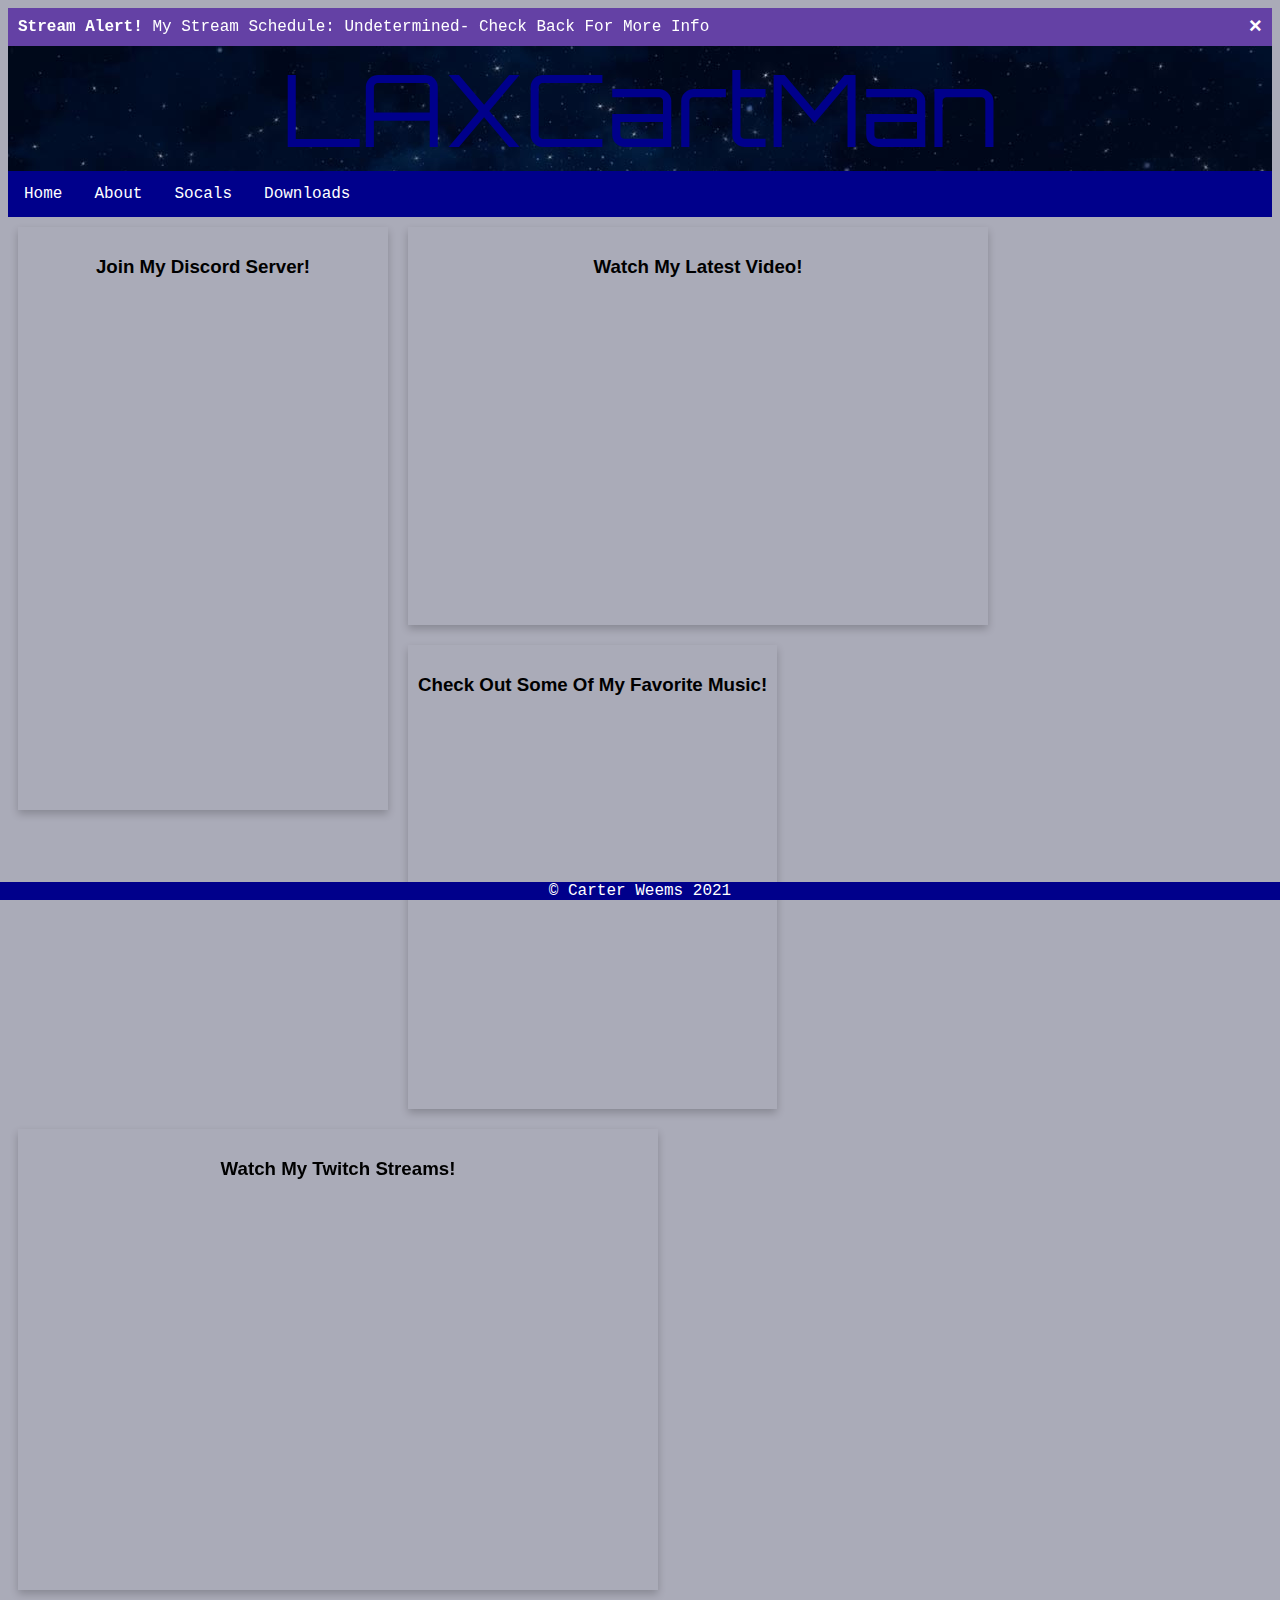
==== index.html @ dba1c55d "Twitch Embed V.2" ====
<!DOCTYPE html> 
<html> 
<body>
<head>
<!-- Import Things -->
  <link href="https://fonts.googleapis.com/css2?family=Orbitron:wght@500&display=swap" rel="stylesheet">
  <meta name="viewport" content="width=device-width, initial-scale=1">
<link rel="stylesheet" href="index.css">
  <!-- Title -->
  <title>LAXCartMan | Home</title>        
</head>
<!-- Stream Schedule Banner-->
<div class="alert">
  <span class="closebtn" onclick="this.parentElement.style.display='none';">&times;</span> 
  <strong>Stream Alert!</strong> My Stream Schedule: Undetermined- Check Back For More Info 
</div>
<!-- Header -->
  <header class="h-text h-background"><a class="h-text" href="index.html ">LAXCartMan</a></header>
<!-- Navigation -->
<ul class="nav-ul">
  <li class="nav-li"><a href="index.html">Home</a></li>
  <li class="nav-li"><a href="#about">About</a></li>
  <li class="nav-li"><a href="pages/socials.html">Socals</a></li>
  <li class="dropdown nav-li">
    <a href="javascript:void(0)" class="dropbtn">Downloads </a>
    <div class="dropdown-content">
      <a href="pages/downloads.html">Texture Packs</a>
      <a href="pages/downloads.html">Other</a>
      </div>
  </li>
</ul>

<!-- Discord Card -->
<div class="card-3">
  <h3>Join My Discord Server!</h3>
  <iframe src="https://discord.com/widget?id=780791716201365555&theme=dark" width="350" height="500" allowtransparency="true" frameborder="0" sandbox="allow-popups allow-popups-to-escape-sandbox allow-same-origin allow-scripts"></iframe>

</div>
<!-- YouTube Card -->
<div class="card-1">
  <h3>Watch My Latest Video!</h3>
  <iframe width="560" height="315" src="https://www.youtube.com/embed/o9Cgh6QLuSY" frameborder="0" allow="accelerometer; autoplay; clipboard-write; encrypted-media; gyroscope; picture-in-picture" allowfullscreen></iframe>
</div>
<!-- Spotify Card -->
<div class="card-2">
  <h3>Check Out Some Of My Favorite Music!</h3>
  <iframe src="https://open.spotify.com/embed/user/6rpfhe7sl9gnvjb8aa0qawn08/playlist/5vR5BxGsNOelpmhzzqJoOF" width="300" height="380" frameborder="0" allowtransparency="true" allow="encrypted-media"></iframe>
</div>
<!-- Twitch Card-->
<div class="card-3">
  <h3>Watch My Twitch Streams!</h3>
  <iframe src="https://player.twitch.tv/?channel=laxcartman_&parent=www.laxcartman.github.io" frameborder="0" allowfullscreen="true" scrolling="no" height="378" width="620"></iframe>
</div>


<!-- Footer -->
  <footer class="f-text">
  <a href="https://www.youtube.com/watch?v=dQw4w9WgXcQ&ab_channel=RickAstleyVEVO" target="_blank">© Carter Weems 2021</a>
  </footer>
  </body>
</html>
---- index.css ----
/* Customize Background Color */
body {
  background-color: #AAABB8;
  min-height: 100vh-;
}
/* Header Custimization */
.h-text { /* Header Text */
  font-family:'Orbitron', sans-serif;
  font-size: 100px;
  text-align: center;
  color: darkblue;
  text-decoration: none;
}
.h-text:hover {
  color: blue;
  text-decoration: none;
}

.h-background { /* Header Background */
  background-image: url(https://laxcartman.github.io/images/header-background.jpg);
  height: 125px;
  

}
/* Navigation Custimization */
.nav-ul {  /* Navigation UL */
  list-style-type: none;
  margin: 0;
  padding: 0;
  overflow: hidden;
  background-color: darkblue;
  font-family: 'Courier New';
}

.nav-li {  /* Navigation LI */
  float: left;
}

.nav-li a, .dropbtn {  /* Navigation LI Active, Drop Button */
  display: inline-block;
  color: white;
  text-align: center;
  padding: 14px 16px;
  text-decoration: none;
}

.nav-li a:hover, .dropdown:hover .dropbtn {  /* Navigation LI :Hover, Dropdown:hover, Drop Button*/
  background-color: blue;
}

.nav-li.dropdown {
  display: inline-block;
}

.dropdown-content {
  display: none;
  position: absolute;
  background-color: #f9f9f9;
  min-width: 160px;
  box-shadow: 0px 8px 16px 0px rgba(0,0,0,0.2);
  z-index: 1;
}

.dropdown-content a {
  color: black;
  padding: 12px 16px;
  text-decoration: none;
  display: block;
  text-align: left;
}

.dropdown-content a:hover {background-color: #f1f1f1;}

.dropdown:hover .dropdown-content {
  display: block;
}
/* Footer Custimizaton */
.f-text {
  text-decoration: none;
  font-family: 'Courier New';
  color: white;
  background-color: darkblue;
  left: 0;
  bottom: 0;
  width: 100%;
  position: fixed;
  text-align: center;
}

.f-text a {
  color: white;
  text-decoration: none;
  padding: 0px 16px; 
  text-align: center;
}
.f-text a:hover {
  background-color: blue;
}
/* Stream Alert */ 
.alert {
  padding: 10px;
  background-color: #6441a5;
  color: white;
  font-family: 'Courier New', Courier, monospace;
  text-decoration: none;
}

.closebtn {
  margin-left: 15px;
  color: white;
  font-weight: bold;
  float: right;
  font-size: 22px;
  line-height: 20px;
  cursor: pointer;
  transition: 0.3s;
}

.closebtn:hover {
  color: black;
}
/* Image Custimation */
.images {
  width: 350px;
}

.card {
  box-shadow: 0 4px 8px 0 rgba(0, 0, 0, 0.2);
  max-width: 350px;
  margin: 10px;
  text-align: center;
  font-family: arial;
  float: left;
}

.card-1 {
  box-shadow: 0 4px 8px 0 rgba(0, 0, 0, 0.2);
  max-width: 1920px;
  padding: 10px;
  margin: 10px;
  text-align: center;
  font-family: arial;
  float: left;
}
.card-2 {
  box-shadow: 0 4px 8px 0 rgba(0, 0, 0, 0.2);
  max-width: 1920px;
  margin: 10px;
  padding: 10px;
  text-align: center;
  font-family: arial;
  float: left;
}
.card-3 {
  box-shadow: 0 4px 8px 0 rgba(0, 0, 0, 0.2);
  max-width: 1920px;
  margin: 10px;
  padding: 10px;
  text-align: center;
  font-family: arial;
  float: left;
}
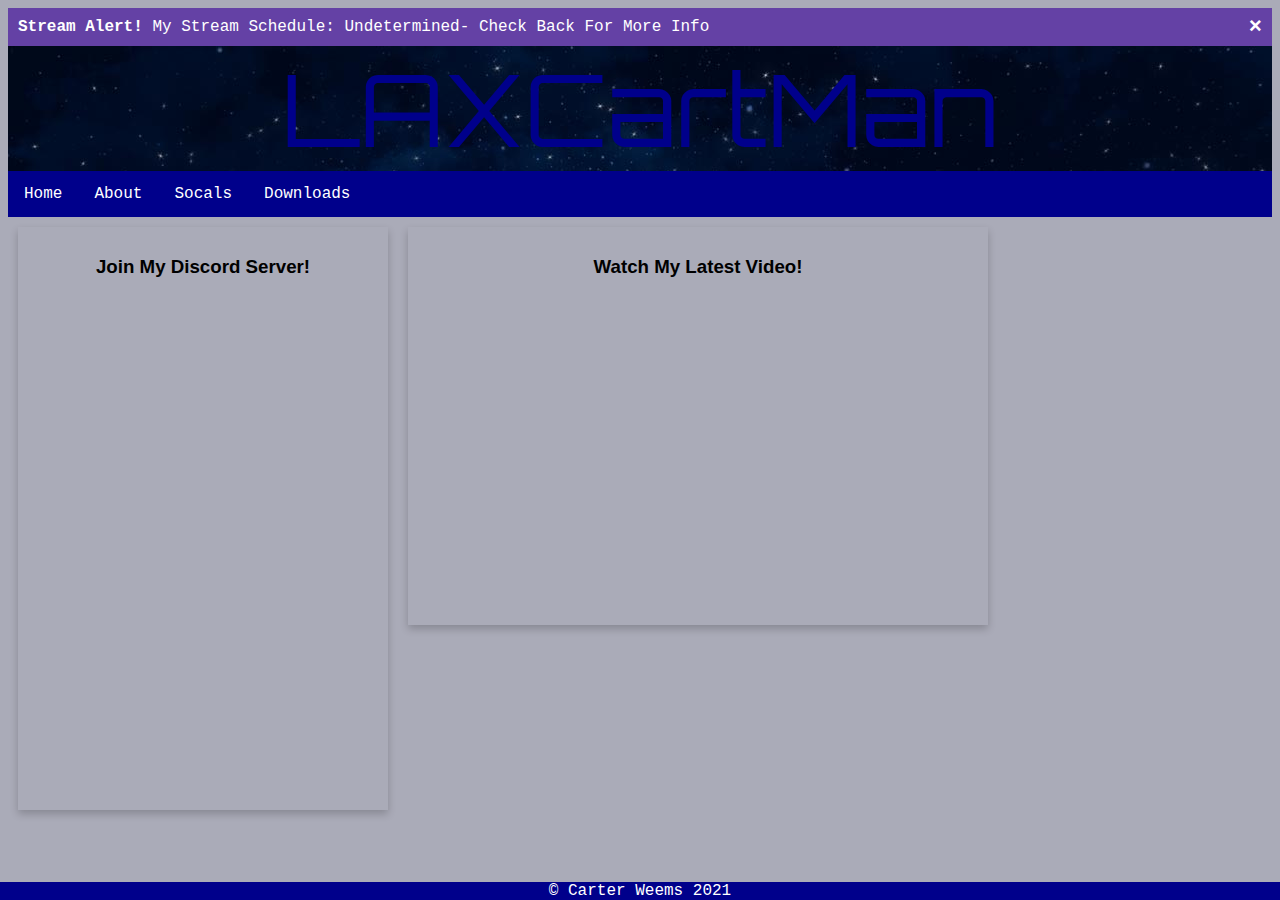
==== commit 0177dd4e: "I guess it will work for now" ====
--- a/index.html
+++ b/index.html
@@ -41,17 +41,17 @@
   <h3>Watch My Latest Video!</h3>
   <iframe width="560" height="315" src="https://www.youtube.com/embed/o9Cgh6QLuSY" frameborder="0" allow="accelerometer; autoplay; clipboard-write; encrypted-media; gyroscope; picture-in-picture" allowfullscreen></iframe>
 </div>
-<!-- Spotify Card -->
+<!-- Spotify Card 
 <div class="card-2">
   <h3>Check Out Some Of My Favorite Music!</h3>
   <iframe src="https://open.spotify.com/embed/user/6rpfhe7sl9gnvjb8aa0qawn08/playlist/5vR5BxGsNOelpmhzzqJoOF" width="300" height="380" frameborder="0" allowtransparency="true" allow="encrypted-media"></iframe>
-</div>
-<!-- Twitch Card-->
+</div>-->
+<!-- Twitch Card
 <div class="card-3">
   <h3>Watch My Twitch Streams!</h3>
-  <iframe src="https://player.twitch.tv/?channel=laxcartman_&parent=www.laxcartman.github.io" frameborder="0" allowfullscreen="true" scrolling="no" height="378" width="620"></iframe>
+  <iframe src="https://player.twitch.tv/?channel=laxcartman_&parent=www.github.com" frameborder="0" allowfullscreen="true" scrolling="no" height="378" width="620"></iframe>
 </div>
-
+-->
 
 <!-- Footer -->
   <footer class="f-text">
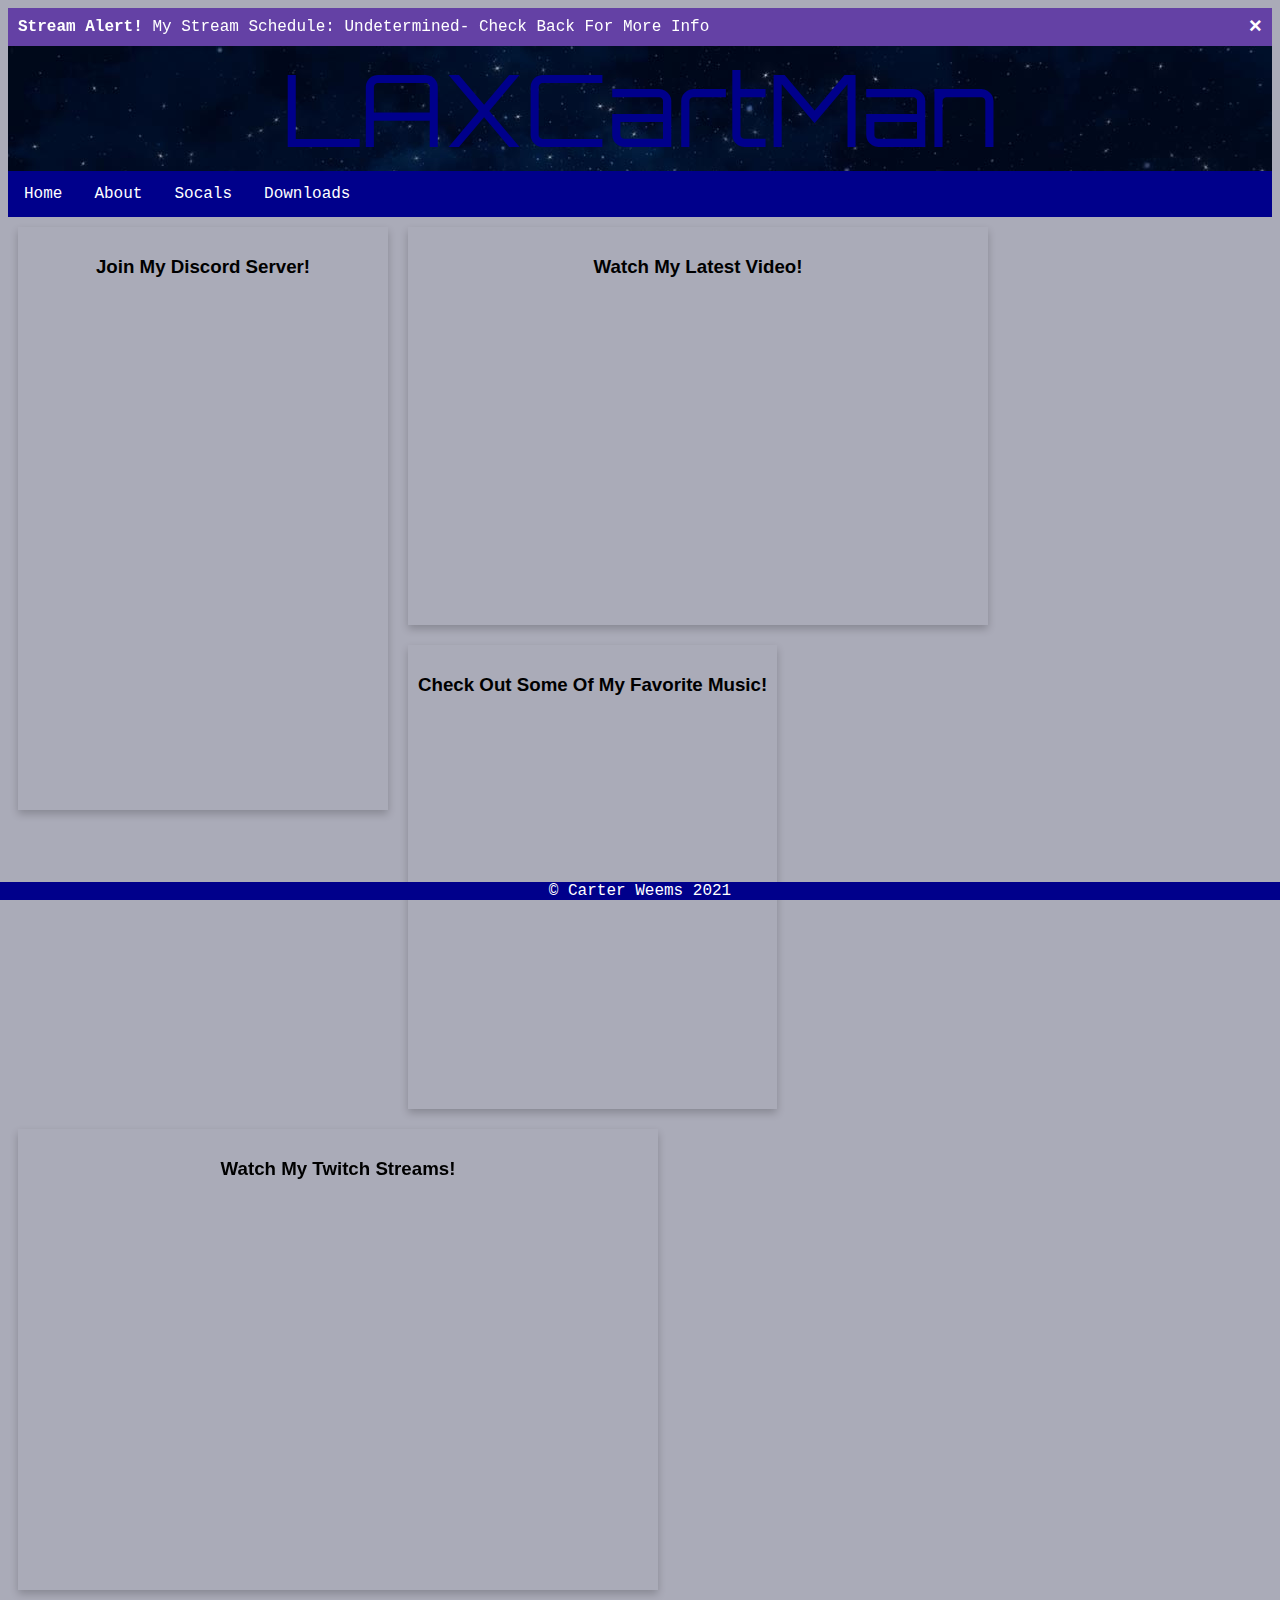
==== commit ab0cdf18: "try again for chrome" ====
--- a/index.html
+++ b/index.html
@@ -41,17 +41,17 @@
   <h3>Watch My Latest Video!</h3>
   <iframe width="560" height="315" src="https://www.youtube.com/embed/o9Cgh6QLuSY" frameborder="0" allow="accelerometer; autoplay; clipboard-write; encrypted-media; gyroscope; picture-in-picture" allowfullscreen></iframe>
 </div>
-<!-- Spotify Card 
+<!-- Spotify Card -->
 <div class="card-2">
   <h3>Check Out Some Of My Favorite Music!</h3>
   <iframe src="https://open.spotify.com/embed/user/6rpfhe7sl9gnvjb8aa0qawn08/playlist/5vR5BxGsNOelpmhzzqJoOF" width="300" height="380" frameborder="0" allowtransparency="true" allow="encrypted-media"></iframe>
-</div>-->
-<!-- Twitch Card
+</div>
+<!-- Twitch Card-->
 <div class="card-3">
   <h3>Watch My Twitch Streams!</h3>
   <iframe src="https://player.twitch.tv/?channel=laxcartman_&parent=www.github.com" frameborder="0" allowfullscreen="true" scrolling="no" height="378" width="620"></iframe>
 </div>
--->
+
 
 <!-- Footer -->
   <footer class="f-text">
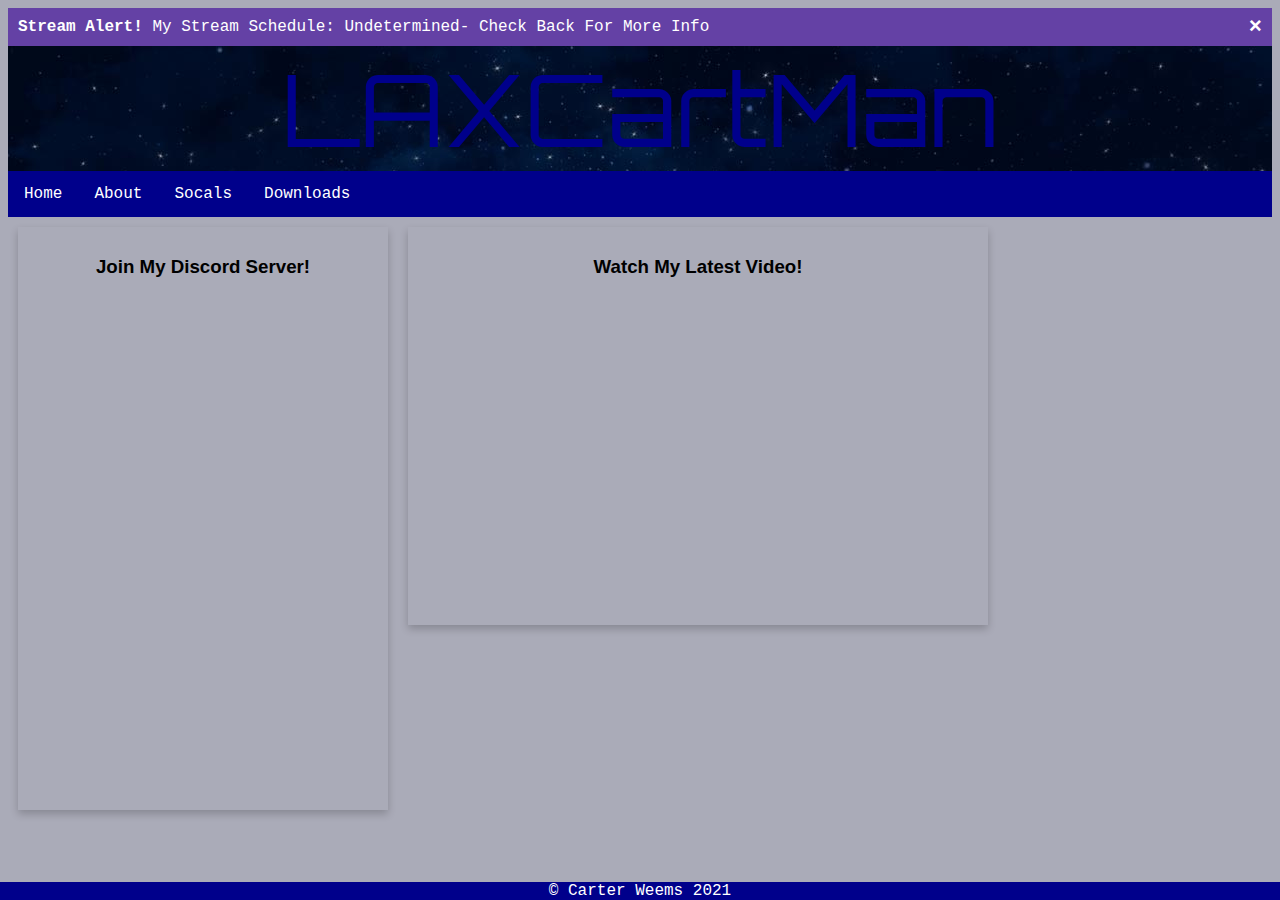
==== commit 97af23d8: "Didn't Work Damit" ====
--- a/index.html
+++ b/index.html
@@ -41,12 +41,12 @@
   <h3>Watch My Latest Video!</h3>
   <iframe width="560" height="315" src="https://www.youtube.com/embed/o9Cgh6QLuSY" frameborder="0" allow="accelerometer; autoplay; clipboard-write; encrypted-media; gyroscope; picture-in-picture" allowfullscreen></iframe>
 </div>
-<!-- Spotify Card -->
+<!-- Spotify Card 
 <div class="card-2">
   <h3>Check Out Some Of My Favorite Music!</h3>
   <iframe src="https://open.spotify.com/embed/user/6rpfhe7sl9gnvjb8aa0qawn08/playlist/5vR5BxGsNOelpmhzzqJoOF" width="300" height="380" frameborder="0" allowtransparency="true" allow="encrypted-media"></iframe>
-</div>
-<!-- Twitch Card-->
+</div>-->
+<!-- Twitch Card
 <div class="card-3">
   <h3>Watch My Twitch Streams!</h3>
   <iframe src="https://player.twitch.tv/?channel=laxcartman_&parent=www.github.com" frameborder="0" allowfullscreen="true" scrolling="no" height="378" width="620"></iframe>
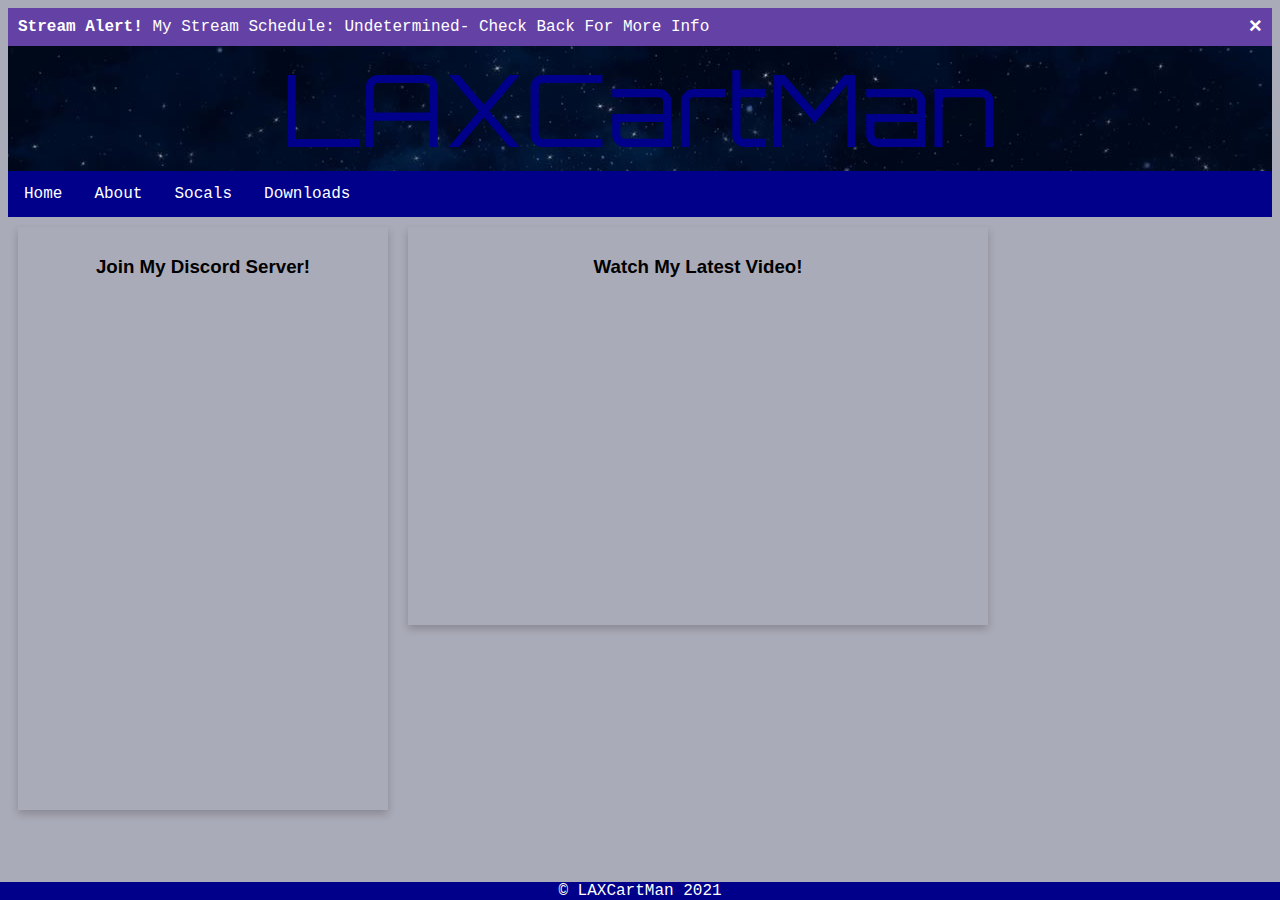
==== commit 186d5520: "About Me" ====
--- a/index.html
+++ b/index.html
@@ -19,7 +19,7 @@
 <!-- Navigation -->
 <ul class="nav-ul">
   <li class="nav-li"><a href="index.html">Home</a></li>
-  <li class="nav-li"><a href="#about">About</a></li>
+  <li class="nav-li"><a href="pages/about.html">About</a></li>
   <li class="nav-li"><a href="pages/socials.html">Socals</a></li>
   <li class="dropdown nav-li">
     <a href="javascript:void(0)" class="dropbtn">Downloads </a>
@@ -46,16 +46,12 @@
   <h3>Check Out Some Of My Favorite Music!</h3>
   <iframe src="https://open.spotify.com/embed/user/6rpfhe7sl9gnvjb8aa0qawn08/playlist/5vR5BxGsNOelpmhzzqJoOF" width="300" height="380" frameborder="0" allowtransparency="true" allow="encrypted-media"></iframe>
 </div>-->
-<!-- Twitch Card
-<div class="card-3">
-  <h3>Watch My Twitch Streams!</h3>
-  <iframe src="https://player.twitch.tv/?channel=laxcartman_&parent=www.github.com" frameborder="0" allowfullscreen="true" scrolling="no" height="378" width="620"></iframe>
-</div>
+<!-- Twitch Card -->
 
 
 <!-- Footer -->
   <footer class="f-text">
-  <a href="https://www.youtube.com/watch?v=dQw4w9WgXcQ&ab_channel=RickAstleyVEVO" target="_blank">© Carter Weems 2021</a>
+  <a href="https://www.youtube.com/watch?v=dQw4w9WgXcQ&ab_channel=RickAstleyVEVO" target="_blank">© LAXCartMan 2021</a>
   </footer>
   </body>
 </html> 
--- a/index.css
+++ b/index.css
@@ -123,7 +123,12 @@
 .images {
   width: 350px;
 }
-
+.images-1 {
+  width: 473px;
+}
+.images-2 {
+  width: 240px;
+}
 .card {
   box-shadow: 0 4px 8px 0 rgba(0, 0, 0, 0.2);
   max-width: 350px;
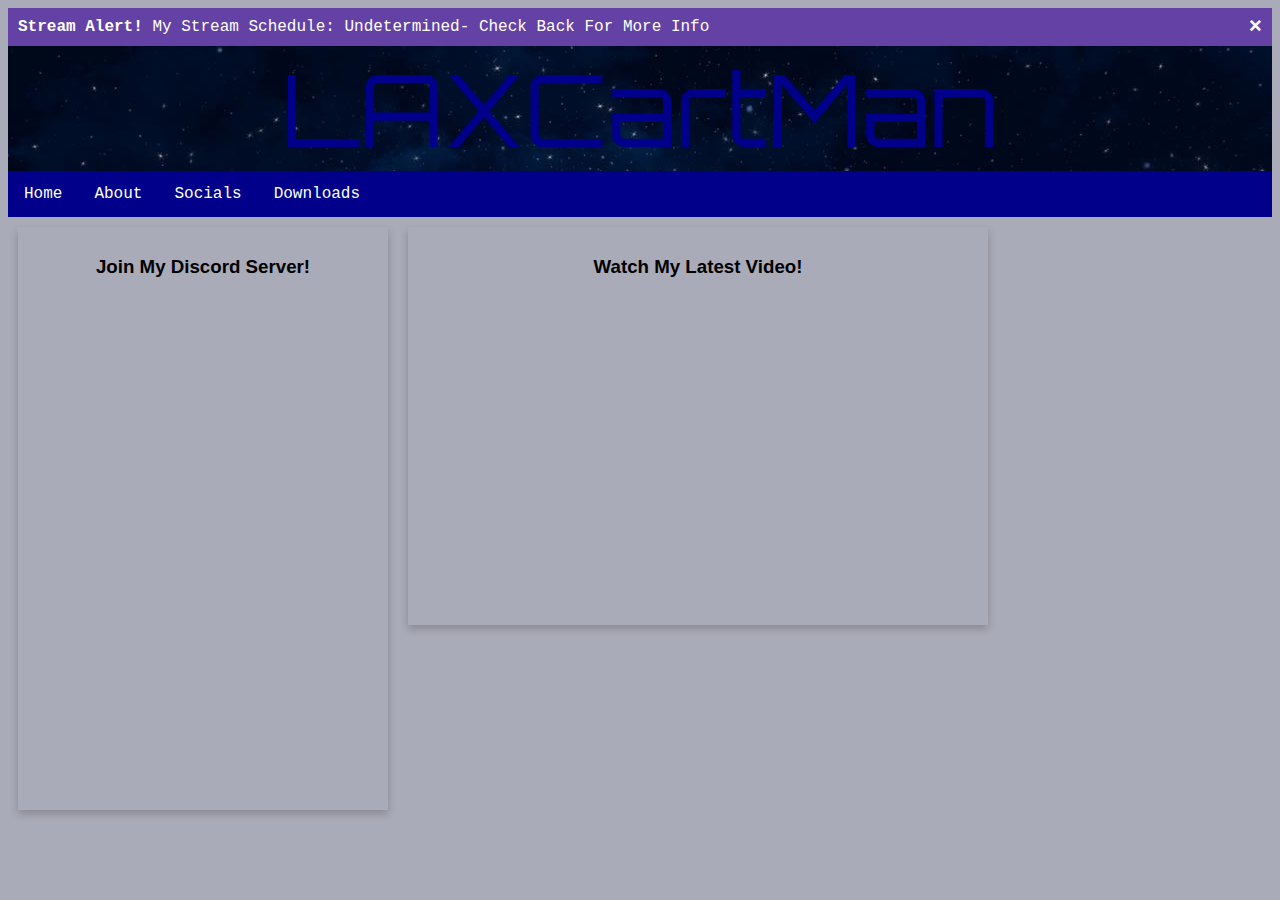
==== commit 23e4e5e3: "Added socials page" ====
--- a/index.html
+++ b/index.html
@@ -20,7 +20,7 @@
 <ul class="nav-ul">
   <li class="nav-li"><a href="index.html">Home</a></li>
   <li class="nav-li"><a href="pages/about.html">About</a></li>
-  <li class="nav-li"><a href="pages/socials.html">Socals</a></li>
+  <li class="nav-li"><a href="pages/socials.html">Socials</a></li>
   <li class="dropdown nav-li">
     <a href="javascript:void(0)" class="dropbtn">Downloads </a>
     <div class="dropdown-content">
@@ -49,10 +49,5 @@
 <!-- Twitch Card -->
 
 
-<!-- Footer -->
-  <footer class="f-text">
-  <a href="https://www.youtube.com/watch?v=dQw4w9WgXcQ&ab_channel=RickAstleyVEVO" target="_blank">© LAXCartMan 2021</a>
-  </footer>
-  </body>
-</html> 
+
       
